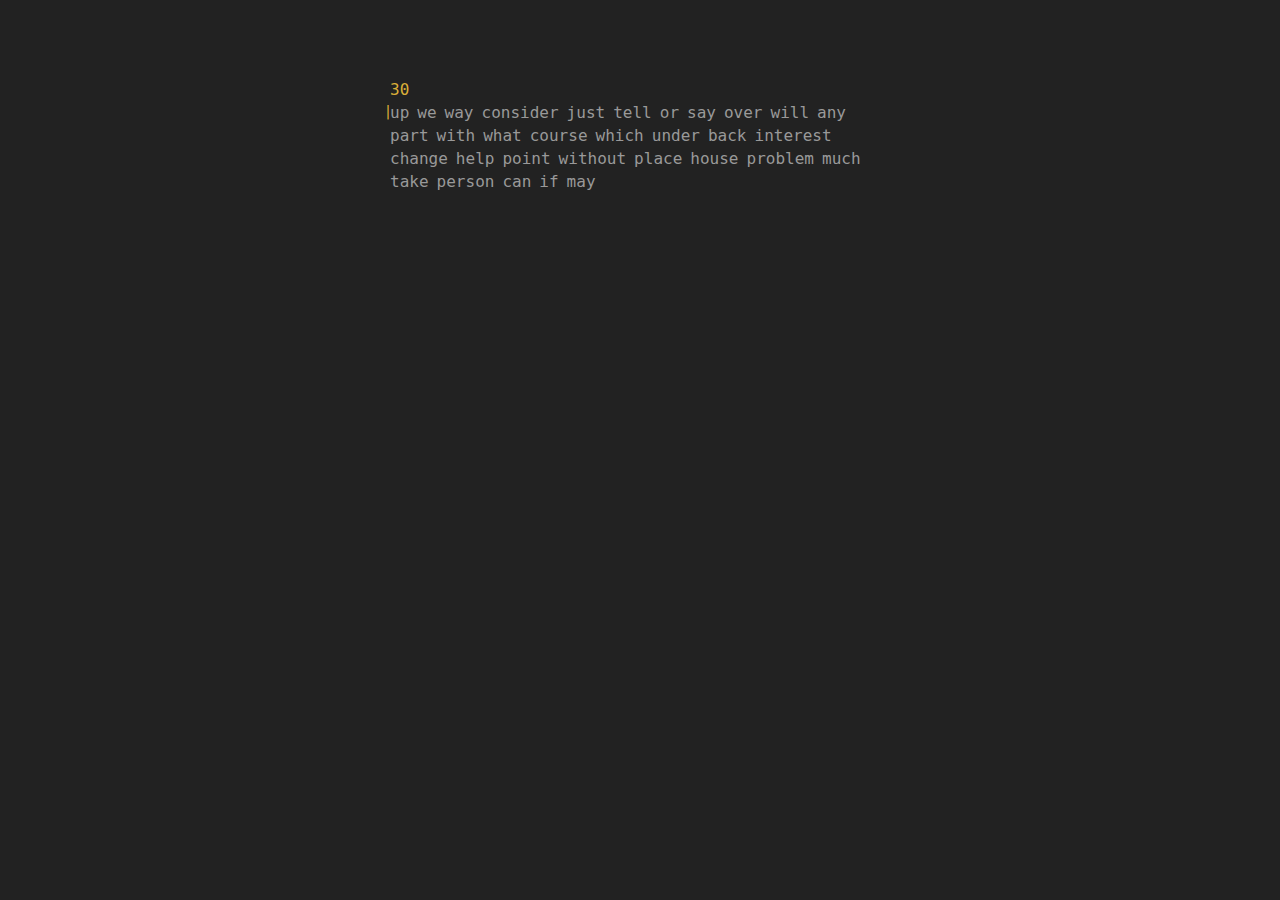
==== public/index.html @ f691807c "Starting to implement backend" ====
<!DOCTYPE html>
<html lang="en">

<head>
    <meta charset="UTF-8">
    <meta name="viewport" content="width=device-width, initial-scale=1.0">
    <title>Monkey Type - Test your typing skills!</title>
    <link rel="stylesheet" href="styles.css">
</head>

<body>
    <main>
        <!-- Sección del juego -->
        <section id="game">
            <time></time> <!-- Mostrar el tiempo restante -->
            <p></p> <!-- Contiene las palabras a escribir -->
            <input autofocus> <!-- Campo de texto oculto para capturar la entrada del usuario -->
        </section>

        <!-- Sección de resultados -->
        <section id="results">
            <h2>wpm</h2>
            <h3 id="results-wpm"></h3> <!-- Mostrar las palabras por minuto -->

            <h2>accuracy</h2>
            <h3 id="results-accuracy"></h3> <!-- Mostrar la precisión -->

            <button id="reload-button" aria-label="Reload">
                <!-- Botón para reiniciar el juego con un ícono de recargar -->
                <svg width="24" height="24" viewBox="0 0 24 24" fill="none" stroke="currentColor" stroke-width="1.5"
                    stroke-linecap="round" stroke-linejoin="round">
                    <path stroke="none" d="M0 0h24v24H0z" fill="none" />
                    <path d="M19.933 13.041a8 8 0 1 1 -9.925 -8.788c3.899 -1 7.935 1.007 9.425 4.747" />
                    <path d="M20 4v5h-5" />
                </svg>
            </button>
        </section>

    </main>
</body>
<script type="module">
    // Importar las palabras iniciales desde un archivo externo
    import { words as INITIAL_WORDS } from '../data.js'

    // Seleccionar elementos del DOM
    const $time = document.querySelector('time')
    const $paragraph = document.querySelector('p')
    const $input = document.querySelector('input')
    const $game = document.querySelector('#game')
    const $results = document.querySelector('#results')
    const $wpm = $results.querySelector('#results-wpm')
    const $accuracy = $results.querySelector('#results-accuracy')
    const $button = document.querySelector('#reload-button')

    const INITIAL_TIME = 30; // Tiempo inicial del juego en segundos

    let words = []; // Array para almacenar las palabras a escribir
    let currentTime = INITIAL_TIME; // Tiempo restante
    let intervalId; // Identificador del intervalo del cronómetro

    // Inicializar el juego
    initGame();
    initEvents();

    function initGame() {
        // Mostrar el juego y ocultar los resultados
        $game.style.display = 'flex'
        $results.style.display = 'none'
        $input.value = ""

        // Barajar las palabras y seleccionar las primeras 32
        words = INITIAL_WORDS.toSorted(() => Math.random() - 0.5).slice(0, 32)
        currentTime = INITIAL_TIME

        // Mostrar el tiempo inicial
        $time.textContent = currentTime

        // Generar el HTML para las palabras y letras
        $paragraph.innerHTML = words.map((word, index) => {
            const letters = word.split('')
            return `<word>
                ${letters
                    .map(letter => `<letter>${letter}</letter>`)
                    .join('')
                }
                </word>
            `
        }).join('')

        // Resaltar la primera palabra y la primera letra como activas
        const $firstWord = $paragraph.querySelector('word')
        $firstWord.classList.add('active')
        const $firstLetter = $firstWord.querySelector('letter')
        $firstLetter.classList.add('active')

        // Iniciar el cronómetro que decrementa el tiempo cada segundo
        intervalId = setInterval(() => {
            currentTime--
            $time.textContent = currentTime

            if (currentTime === 0) {
                clearInterval(intervalId) // Detener el cronómetro cuando el tiempo se agote
                gameOver() // Finalizar el juego
            }
        }, 1000)
    }

    function initEvents() {
        // Asegurarse de que el campo de texto esté enfocado cuando se presiona cualquier tecla
        document.addEventListener('keydown', () => {
            $input.focus()
        })

        // Escuchar eventos de teclado en el campo de texto
        $input.addEventListener('keydown', onKeyDown)
        $input.addEventListener('keyup', onKeyUp)

        // Reiniciar el juego cuando se presiona el botón de recargar
        $button.addEventListener('click', initGame)
    }

    function onKeyDown(event) {
        const $currentWord = $paragraph.querySelector('word.active') // Palabra actual activa
        const $currentLetter = $currentWord.querySelector('letter.active') // Letra actual activa

        const { key } = event // Extraer la tecla presionada

        // Si se presiona la barra espaciadora
        if (key === ' ') {
            event.preventDefault() // Evitar el comportamiento predeterminado (agregar un espacio)

            const $nextWord = $currentWord.nextElementSibling // Obtener la siguiente palabra
            const $nextLetter = $nextWord.querySelector('letter') // Obtener la primera letra de la siguiente palabra

            // Desactivar la palabra y la letra actual
            $currentWord.classList.remove('active', 'marked')
            $currentLetter.classList.remove('active')

            // Activar la siguiente palabra y letra
            $nextWord.classList.add('active')
            $nextLetter.classList.add('active')

            $input.value = '' // Vaciar el campo de texto

            // Verificar si hay letras incorrectas en la palabra actual
            const hasMissedLetters = $currentWord.querySelectorAll('letter:not(.correct)').length > 0
            const classToAdd = hasMissedLetters ? 'marked' : 'correct'
            $currentWord.classList.add(classToAdd)

            // Verificar si se ha terminado de escribir la última palabra
            checkIfLastWordTyped();
            return
        }

        // Si se presiona la tecla de retroceso
        if (key === 'Backspace') {
            const $prevWord = $currentWord.previousElementSibling // Obtener la palabra anterior
            const $prevLetter = $currentLetter.previousElementSibling // Obtener la letra anterior

            if (!$prevWord && !$prevLetter) {
                event.preventDefault()
                return
            }

            // Si hay una palabra marcada y no hay una letra anterior
            const $wordMarked = $paragraph.querySelector('word.marked')
            if ($wordMarked && !$prevLetter) {
                event.preventDefault()
                $prevWord.classList.remove('marked') // Desmarcar la palabra anterior
                $prevWord.classList.add('active') // Activar la palabra anterior

                const $letterToGo = $prevWord.querySelector('letter:last-child') // Obtener la última letra de la palabra anterior

                // Cambiar el estado de las letras activas
                $currentLetter.classList.remove('active')
                $letterToGo.classList.add('active')

                // Rellenar el input con las letras correctas e incorrectas de la palabra anterior
                $input.value = [
                    ...$prevWord.querySelectorAll('letter.correct, letter.incorrect')
                ].map($el => {
                    return $el.classList.contains('correct') ? $el.innerText : '*'
                }).join('')
            }
        }
    }

    function onKeyUp() {
        // Recuperar la palabra y letra actuales
        const $currentWord = $paragraph.querySelector('word.active')
        const $currentLetter = $currentWord.querySelector('letter.active')

        const currentWord = $currentWord.textContent.trim() // Eliminar espacios en blanco
        $input.maxLength = currentWord.length // Limitar la longitud del input a la longitud de la palabra actual

        const $allLetters = $currentWord.querySelectorAll('letter') // Obtener todas las letras de la palabra actual

        // Limpiar las clases de todas las letras
        $allLetters.forEach($letter => $letter.classList.remove('correct', 'incorrect'))

        // Comparar las letras ingresadas con las letras correctas
        $input.value.split('').forEach((char, index) => {
            const $letter = $allLetters[index]
            const letterToCheck = currentWord[index]

            const isCorrect = char === letterToCheck
            const letterClass = isCorrect ? "correct" : "incorrect"
            $letter.classList.add(letterClass)
        })

        // Cambiar el estado de las letras activas
        $currentLetter.classList.remove('active', 'is-last')
        const inputLength = $input.value.length
        const $nextActiveLetter = $allLetters[inputLength]

        if ($nextActiveLetter) {
            $nextActiveLetter.classList.add('active')
        } else {
            $currentLetter.classList.add('active', 'is-last')
        }

        // Verificar si se ha terminado de escribir la última palabra
        checkIfLastWordTyped();
    }

    function checkIfLastWordTyped() {
        const $currentWord = $paragraph.querySelector('word.active'); // Obtener la palabra actual activa
        const $nextWord = $currentWord.nextElementSibling; // Obtener la siguiente palabra

        if (!$nextWord) { // Si no hay más palabras (es la última)
            const $allLetters = $currentWord.querySelectorAll('letter');
            const totalTyped = $input.value.length;

            // Si el número de letras tipeadas es igual al total de letras de la palabra
            if (totalTyped >= $allLetters.length) {
                clearInterval(intervalId); // Parar el cronómetro
                gameOver(); // Mostrar los resultados
            }
        }
    }

    function gameOver() {
        $game.style.display = 'none' // Ocultar el juego
        $results.style.display = 'flex' // Mostrar los resultados

        // Calcular palabras correctas, letras correctas e incorrectas
        const correctWords = $paragraph.querySelectorAll('word.correct').length
        const correctLetter = $paragraph.querySelectorAll('letter.correct').length
        const incorrectLetter = $paragraph.querySelectorAll('letter.incorrect').length

        const totalLetters = correctLetter + incorrectLetter
        const accuracy = totalLetters > 0
            ? (correctLetter / totalLetters) * 100
            : 0

        // Calcular palabras por minuto (wpm) y precisión
        const wpm = correctWords * 60 / INITIAL_TIME
        $wpm.textContent = wpm
        $accuracy.textContent = `${accuracy.toFixed(2)}%`
    }
</script>

</html>
---- public/styles.css ----
/* Definición de variables CSS (variables de color) */
  :root {
    color-scheme: dark light;
    --yellow: #daaf38;
    --green: #00b755;
    --red: #ca4754;
    --black: #222;
    --gray: #999;
}

/* Estilo general del body */
body {
    font-family: "Cascadia code", monospace;
    background-color: var(--black);
    display: grid;
    place-content: center;
    padding: 32px;
    margin-top: 32px;
}

/* Estilos para la sección principal del juego */
section {
    padding: 16px;
    display: flex;
    flex-direction: column;
    max-width: 500px;
    gap: 4px;
}

/* Estilo para el elemento de tiempo */
time {
    color: var(--yellow);
}

/* Estilo para el input (campo de texto), haciéndolo invisible y no interactivo */
input {
    z-index: -999;
    position: absolute;
    top: 0;
    left: 0;
    pointer-events: none;
    opacity: 0;
}

/* Estilo para los párrafos que contienen las palabras */
p {
    display: flex;
    flex-wrap: wrap;
    gap: 3px 8px;
    margin: 0;
}

/* Estilos para cada letra individual */
letter {
    color: var(--gray);
    position: relative;

    /* Indicador de letra activa (el cursor) */
    &.active::before {
        content: '|';
        color: var(--yellow);
        font-size: 14px;
        position: absolute;
        left: -65%;
        animation: 1s blink infinite ease-in-out;
    }

    /* Ajusta la posición del cursor para la última letra */
    &.active.is-last::before {
        left: 65%
    }

    /* Colorea la letra correcta en verde */
    &.correct {
        color: var(--green);
    }

    /* Colorea la letra incorrecta en rojo */
    &.incorrect {
        color: var(--red);
    }
}

/* Estilos para las palabras */
word {
    border-bottom: 1.5px solid transparent;
    transition: border-color 0.1s ease-in-out;

    /* Resalta la palabra si contiene errores */
    &.marked {
        border-color: var(--red);
    }
}

/* Animación de parpadeo para el cursor */
@keyframes blink {
    0%, 25% {
        opacity: 1;
    }
    75% {
        opacity: 0;
    }
}

/* Oculta la sección de resultados inicialmente */
#results {
    display: none;
}

/* Estilos para los encabezados de los resultados */
h2 {
    font-weight: 400;
    opacity: .4;
    margin: 0;
    font-size: 16px;
}

/* Estilos para los resultados mostrados */
h3 {
    font-weight: 400;
    margin: 0px;
    font-size: 24px;
    color: var(--yellow);
}

/* Estilos para el botón de recargar */
#reload-button {
    background-color: transparent;
    border: 0;
    margin-top: 32px;
    opacity: .4;
    padding: 8px;
    display: inline-block;
    transition: opacity 0.3s ease-in-out, transform 0.3s ease-in-out;
    border-radius: 16px;

    /* Efecto hover para el botón de recargar */
    &:hover {
        background: #444;
        opacity: 1;
        scale: 110%;
        cursor: pointer;
    }
}
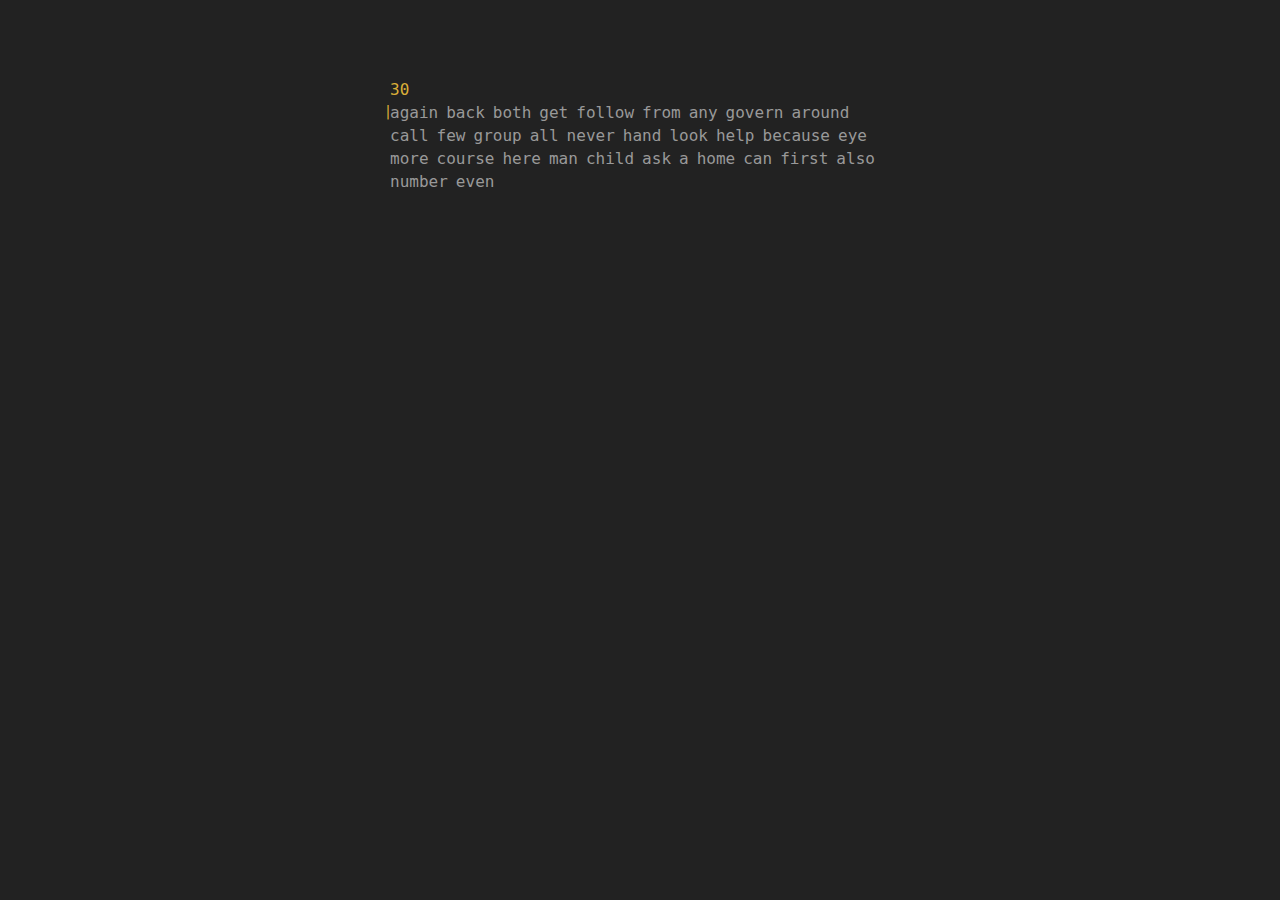
==== commit d0401737: "Backend 90% done" ====
--- a/public/index.html
+++ b/public/index.html
@@ -1,263 +1,289 @@
 <!DOCTYPE html>
 <html lang="en">
 
-<head>
-    <meta charset="UTF-8">
-    <meta name="viewport" content="width=device-width, initial-scale=1.0">
-    <title>Monkey Type - Test your typing skills!</title>
-    <link rel="stylesheet" href="styles.css">
-</head>
-
-<body>
-    <main>
-        <!-- Sección del juego -->
-        <section id="game">
-            <time></time> <!-- Mostrar el tiempo restante -->
-            <p></p> <!-- Contiene las palabras a escribir -->
-            <input autofocus> <!-- Campo de texto oculto para capturar la entrada del usuario -->
-        </section>
-
-        <!-- Sección de resultados -->
-        <section id="results">
-            <h2>wpm</h2>
-            <h3 id="results-wpm"></h3> <!-- Mostrar las palabras por minuto -->
-
-            <h2>accuracy</h2>
-            <h3 id="results-accuracy"></h3> <!-- Mostrar la precisión -->
-
-            <button id="reload-button" aria-label="Reload">
-                <!-- Botón para reiniciar el juego con un ícono de recargar -->
-                <svg width="24" height="24" viewBox="0 0 24 24" fill="none" stroke="currentColor" stroke-width="1.5"
-                    stroke-linecap="round" stroke-linejoin="round">
+    <head>
+        <meta charset="UTF-8">
+        <meta name="viewport" content="width=device-width, initial-scale=1.0">
+        <title>Monkey Type - Test your typing skills!</title>
+        <link rel="stylesheet" href="styles.css">
+    </head>
+
+    <body>
+        <main>
+            <!-- Sección del juego -->
+            <section id="game">
+                <time></time> <!-- Mostrar el tiempo restante -->
+                <p></p> <!-- Contiene las palabras a escribir -->
+                <input autofocus> <!-- Campo de texto oculto para capturar la entrada del usuario -->
+            </section>
+
+            <!-- Sección de resultados -->
+            <section id="results">
+                <h2>wpm</h2>
+                <h3 id="results-wpm"></h3> <!-- Mostrar las palabras por minuto -->
+
+                <h2>accuracy</h2>
+                <h3 id="results-accuracy"></h3> <!-- Mostrar la precisión -->
+
+                <button id="reload-button" aria-label="Reload">
+                    <!-- Botón para reiniciar el juego con un ícono de recargar -->
+                    <svg width="24" height="24" viewBox="0 0 24 24" fill="none" stroke="currentColor" stroke-width="1.5"
+                         stroke-linecap="round" stroke-linejoin="round">
                     <path stroke="none" d="M0 0h24v24H0z" fill="none" />
                     <path d="M19.933 13.041a8 8 0 1 1 -9.925 -8.788c3.899 -1 7.935 1.007 9.425 4.747" />
                     <path d="M20 4v5h-5" />
-                </svg>
-            </button>
-        </section>
-
-    </main>
-</body>
-<script type="module">
-    // Importar las palabras iniciales desde un archivo externo
-    import { words as INITIAL_WORDS } from '../data.js'
-
-    // Seleccionar elementos del DOM
-    const $time = document.querySelector('time')
-    const $paragraph = document.querySelector('p')
-    const $input = document.querySelector('input')
-    const $game = document.querySelector('#game')
-    const $results = document.querySelector('#results')
-    const $wpm = $results.querySelector('#results-wpm')
-    const $accuracy = $results.querySelector('#results-accuracy')
-    const $button = document.querySelector('#reload-button')
-
-    const INITIAL_TIME = 30; // Tiempo inicial del juego en segundos
-
-    let words = []; // Array para almacenar las palabras a escribir
-    let currentTime = INITIAL_TIME; // Tiempo restante
-    let intervalId; // Identificador del intervalo del cronómetro
-
-    // Inicializar el juego
-    initGame();
-    initEvents();
-
-    function initGame() {
-        // Mostrar el juego y ocultar los resultados
-        $game.style.display = 'flex'
-        $results.style.display = 'none'
-        $input.value = ""
-
-        // Barajar las palabras y seleccionar las primeras 32
-        words = INITIAL_WORDS.toSorted(() => Math.random() - 0.5).slice(0, 32)
-        currentTime = INITIAL_TIME
-
-        // Mostrar el tiempo inicial
-        $time.textContent = currentTime
-
-        // Generar el HTML para las palabras y letras
-        $paragraph.innerHTML = words.map((word, index) => {
-            const letters = word.split('')
-            return `<word>
-                ${letters
-                    .map(letter => `<letter>${letter}</letter>`)
-                    .join('')
-                }
-                </word>
-            `
-        }).join('')
-
-        // Resaltar la primera palabra y la primera letra como activas
-        const $firstWord = $paragraph.querySelector('word')
-        $firstWord.classList.add('active')
-        const $firstLetter = $firstWord.querySelector('letter')
-        $firstLetter.classList.add('active')
-
-        // Iniciar el cronómetro que decrementa el tiempo cada segundo
-        intervalId = setInterval(() => {
-            currentTime--
-            $time.textContent = currentTime
-
-            if (currentTime === 0) {
-                clearInterval(intervalId) // Detener el cronómetro cuando el tiempo se agote
-                gameOver() // Finalizar el juego
-            }
-        }, 1000)
-    }
-
-    function initEvents() {
-        // Asegurarse de que el campo de texto esté enfocado cuando se presiona cualquier tecla
-        document.addEventListener('keydown', () => {
-            $input.focus()
-        })
-
-        // Escuchar eventos de teclado en el campo de texto
-        $input.addEventListener('keydown', onKeyDown)
-        $input.addEventListener('keyup', onKeyUp)
-
-        // Reiniciar el juego cuando se presiona el botón de recargar
-        $button.addEventListener('click', initGame)
-    }
-
-    function onKeyDown(event) {
-        const $currentWord = $paragraph.querySelector('word.active') // Palabra actual activa
-        const $currentLetter = $currentWord.querySelector('letter.active') // Letra actual activa
-
-        const { key } = event // Extraer la tecla presionada
-
-        // Si se presiona la barra espaciadora
-        if (key === ' ') {
-            event.preventDefault() // Evitar el comportamiento predeterminado (agregar un espacio)
-
-            const $nextWord = $currentWord.nextElementSibling // Obtener la siguiente palabra
-            const $nextLetter = $nextWord.querySelector('letter') // Obtener la primera letra de la siguiente palabra
-
-            // Desactivar la palabra y la letra actual
-            $currentWord.classList.remove('active', 'marked')
-            $currentLetter.classList.remove('active')
-
-            // Activar la siguiente palabra y letra
-            $nextWord.classList.add('active')
-            $nextLetter.classList.add('active')
-
-            $input.value = '' // Vaciar el campo de texto
-
-            // Verificar si hay letras incorrectas en la palabra actual
-            const hasMissedLetters = $currentWord.querySelectorAll('letter:not(.correct)').length > 0
-            const classToAdd = hasMissedLetters ? 'marked' : 'correct'
-            $currentWord.classList.add(classToAdd)
-
-            // Verificar si se ha terminado de escribir la última palabra
-            checkIfLastWordTyped();
-            return
-        }
-
-        // Si se presiona la tecla de retroceso
-        if (key === 'Backspace') {
-            const $prevWord = $currentWord.previousElementSibling // Obtener la palabra anterior
-            const $prevLetter = $currentLetter.previousElementSibling // Obtener la letra anterior
-
-            if (!$prevWord && !$prevLetter) {
-                event.preventDefault()
-                return
-            }
-
-            // Si hay una palabra marcada y no hay una letra anterior
-            const $wordMarked = $paragraph.querySelector('word.marked')
-            if ($wordMarked && !$prevLetter) {
-                event.preventDefault()
-                $prevWord.classList.remove('marked') // Desmarcar la palabra anterior
-                $prevWord.classList.add('active') // Activar la palabra anterior
-
-                const $letterToGo = $prevWord.querySelector('letter:last-child') // Obtener la última letra de la palabra anterior
-
-                // Cambiar el estado de las letras activas
-                $currentLetter.classList.remove('active')
-                $letterToGo.classList.add('active')
-
-                // Rellenar el input con las letras correctas e incorrectas de la palabra anterior
-                $input.value = [
-                    ...$prevWord.querySelectorAll('letter.correct, letter.incorrect')
-                ].map($el => {
-                    return $el.classList.contains('correct') ? $el.innerText : '*'
+                    </svg>
+                </button>
+
+                <!-- Contenedor para mostrar las estadísticas obtenidas del servidor -->
+                <div id="all-stats">
+                    <h2>Estadísticas de usuarios</h2>
+                    <!-- Aquí se mostrarán las estadísticas -->
+                </div>
+            </section>
+
+        </main>
+
+        <script type="module">
+            // Importar las palabras iniciales desde un archivo externo
+            import { words as INITIAL_WORDS } from './data.js'
+
+                    // Seleccionar elementos del DOM
+                    const $time = document.querySelector('time')
+            const $paragraph = document.querySelector('p')
+            const $input = document.querySelector('input')
+            const $game = document.querySelector('#game')
+            const $results = document.querySelector('#results')
+            const $wpm = $results.querySelector('#results-wpm')
+            const $accuracy = $results.querySelector('#results-accuracy')
+            const $button = document.querySelector('#reload-button')
+
+            const INITIAL_TIME = 30; // Tiempo inicial del juego en segundos
+
+            let words = []; // Array para almacenar las palabras a escribir
+            let currentTime = INITIAL_TIME; // Tiempo restante
+            let intervalId; // Identificador del intervalo del cronómetro
+
+            // Inicializar el juego
+            initGame();
+            initEvents();
+
+            function initGame() {
+                $game.style.display = 'flex'
+                $results.style.display = 'none'
+                $input.value = ""
+
+                words = INITIAL_WORDS.toSorted(() => Math.random() - 0.5).slice(0, 32)
+                currentTime = INITIAL_TIME
+                $time.textContent = currentTime
+
+                $paragraph.innerHTML = words.map(word => {
+                    const letters = word.split('')
+                    return `<word>${letters.map(letter => `<letter>${letter}</letter>`).join('')}</word>`
                 }).join('')
-            }
-        }
-    }
-
-    function onKeyUp() {
-        // Recuperar la palabra y letra actuales
-        const $currentWord = $paragraph.querySelector('word.active')
-        const $currentLetter = $currentWord.querySelector('letter.active')
-
-        const currentWord = $currentWord.textContent.trim() // Eliminar espacios en blanco
-        $input.maxLength = currentWord.length // Limitar la longitud del input a la longitud de la palabra actual
-
-        const $allLetters = $currentWord.querySelectorAll('letter') // Obtener todas las letras de la palabra actual
-
-        // Limpiar las clases de todas las letras
-        $allLetters.forEach($letter => $letter.classList.remove('correct', 'incorrect'))
-
-        // Comparar las letras ingresadas con las letras correctas
-        $input.value.split('').forEach((char, index) => {
-            const $letter = $allLetters[index]
-            const letterToCheck = currentWord[index]
-
-            const isCorrect = char === letterToCheck
-            const letterClass = isCorrect ? "correct" : "incorrect"
-            $letter.classList.add(letterClass)
-        })
-
-        // Cambiar el estado de las letras activas
-        $currentLetter.classList.remove('active', 'is-last')
-        const inputLength = $input.value.length
-        const $nextActiveLetter = $allLetters[inputLength]
-
-        if ($nextActiveLetter) {
-            $nextActiveLetter.classList.add('active')
-        } else {
-            $currentLetter.classList.add('active', 'is-last')
-        }
-
-        // Verificar si se ha terminado de escribir la última palabra
-        checkIfLastWordTyped();
-    }
-
-    function checkIfLastWordTyped() {
-        const $currentWord = $paragraph.querySelector('word.active'); // Obtener la palabra actual activa
-        const $nextWord = $currentWord.nextElementSibling; // Obtener la siguiente palabra
-
-        if (!$nextWord) { // Si no hay más palabras (es la última)
-            const $allLetters = $currentWord.querySelectorAll('letter');
-            const totalTyped = $input.value.length;
-
-            // Si el número de letras tipeadas es igual al total de letras de la palabra
-            if (totalTyped >= $allLetters.length) {
-                clearInterval(intervalId); // Parar el cronómetro
-                gameOver(); // Mostrar los resultados
-            }
-        }
-    }
-
-    function gameOver() {
-        $game.style.display = 'none' // Ocultar el juego
-        $results.style.display = 'flex' // Mostrar los resultados
-
-        // Calcular palabras correctas, letras correctas e incorrectas
-        const correctWords = $paragraph.querySelectorAll('word.correct').length
-        const correctLetter = $paragraph.querySelectorAll('letter.correct').length
-        const incorrectLetter = $paragraph.querySelectorAll('letter.incorrect').length
-
-        const totalLetters = correctLetter + incorrectLetter
-        const accuracy = totalLetters > 0
-            ? (correctLetter / totalLetters) * 100
-            : 0
-
-        // Calcular palabras por minuto (wpm) y precisión
-        const wpm = correctWords * 60 / INITIAL_TIME
-        $wpm.textContent = wpm
-        $accuracy.textContent = `${accuracy.toFixed(2)}%`
-    }
-</script>
-
-</html>+
+                const $firstWord = $paragraph.querySelector('word')
+                $firstWord.classList.add('active')
+                const $firstLetter = $firstWord.querySelector('letter')
+                $firstLetter.classList.add('active')
+
+                intervalId = setInterval(() => {
+                    currentTime--
+                    $time.textContent = currentTime
+
+                    if (currentTime === 0) {
+                        clearInterval(intervalId)
+                        gameOver()
+                    }
+                }, 1000)
+            }
+
+            function initEvents() {
+                document.addEventListener('keydown', () => $input.focus())
+                $input.addEventListener('keydown', onKeyDown)
+                $input.addEventListener('keyup', onKeyUp)
+                $button.addEventListener('click', initGame)
+            }
+
+            function onKeyDown(event) {
+                const $currentWord = $paragraph.querySelector('word.active')
+                const $currentLetter = $currentWord.querySelector('letter.active')
+                const {key} = event
+
+                if (key === ' ') {
+                    event.preventDefault()
+
+                    const $nextWord = $currentWord.nextElementSibling
+                    const $nextLetter = $nextWord.querySelector('letter')
+
+                    $currentWord.classList.remove('active', 'marked')
+                    $currentLetter.classList.remove('active')
+
+                    $nextWord.classList.add('active')
+                    $nextLetter.classList.add('active')
+                    $input.value = ''
+
+                    const hasMissedLetters = $currentWord.querySelectorAll('letter:not(.correct)').length > 0
+                    const classToAdd = hasMissedLetters ? 'marked' : 'correct'
+                    $currentWord.classList.add(classToAdd)
+
+                    checkIfLastWordTyped()
+                    return
+                }
+
+                if (key === 'Backspace') {
+                    const $prevWord = $currentWord.previousElementSibling
+                    const $prevLetter = $currentLetter.previousElementSibling
+
+                    if (!$prevWord && !$prevLetter) {
+                        event.preventDefault()
+                        return
+                    }
+
+                    const $wordMarked = $paragraph.querySelector('word.marked')
+                    if ($wordMarked && !$prevLetter) {
+                        event.preventDefault()
+                        $prevWord.classList.remove('marked')
+                        $prevWord.classList.add('active')
+
+                        const $letterToGo = $prevWord.querySelector('letter:last-child')
+                        $currentLetter.classList.remove('active')
+                        $letterToGo.classList.add('active')
+
+                        $input.value = [
+                            ...$prevWord.querySelectorAll('letter.correct, letter.incorrect')
+                        ].map($el => ($el.classList.contains('correct') ? $el.innerText : '*')).join('')
+                    }
+                }
+            }
+
+            function onKeyUp() {
+                const $currentWord = $paragraph.querySelector('word.active')
+                const $currentLetter = $currentWord.querySelector('letter.active')
+
+                const currentWord = $currentWord.textContent.trim()
+                $input.maxLength = currentWord.length
+
+                const $allLetters = $currentWord.querySelectorAll('letter')
+                $allLetters.forEach($letter => $letter.classList.remove('correct', 'incorrect'))
+
+                $input.value.split('').forEach((char, index) => {
+                    const $letter = $allLetters[index]
+                    const isCorrect = char === currentWord[index]
+                    const letterClass = isCorrect ? "correct" : "incorrect"
+                    $letter.classList.add(letterClass)
+                })
+
+                $currentLetter.classList.remove('active', 'is-last')
+                const inputLength = $input.value.length
+                const $nextActiveLetter = $allLetters[inputLength]
+
+                if ($nextActiveLetter) {
+                    $nextActiveLetter.classList.add('active')
+                } else {
+                    $currentLetter.classList.add('active', 'is-last')
+                }
+
+                checkIfLastWordTyped()
+            }
+
+            function checkIfLastWordTyped() {
+                const $currentWord = $paragraph.querySelector('word.active')
+                const $nextWord = $currentWord.nextElementSibling
+
+                if (!$nextWord) {
+                    const $allLetters = $currentWord.querySelectorAll('letter')
+                    if ($input.value.length >= $allLetters.length) {
+                        clearInterval(intervalId)
+                        gameOver()
+                    }
+                }
+            }
+
+            function gameOver() {
+                $game.style.display = 'none'
+                $results.style.display = 'flex'
+
+                const correctWords = $paragraph.querySelectorAll('word.correct').length
+                const correctLetters = $paragraph.querySelectorAll('letter.correct').length
+                const incorrectLetters = $paragraph.querySelectorAll('letter.incorrect').length
+
+                const totalLetters = correctLetters + incorrectLetters
+                const accuracy = totalLetters > 0 ? (correctLetters / totalLetters) * 100 : 0
+                const wpm = correctWords * 60 / INITIAL_TIME
+
+                $wpm.textContent = wpm
+                $accuracy.textContent = `${accuracy.toFixed(2)}%`
+
+                const username = prompt("Enter your username:")
+                fetch('../src/saveStats.php', {
+                    method: 'POST',
+                    headers: {'Content-Type': 'application/x-www-form-urlencoded'},
+                    body: `username=${username}&wpm=${wpm}&accuracy=${accuracy}`
+                })
+                        .then(response => response.text())
+                        .then(data => console.log(data))
+                        .catch(error => console.error('Error:', error))
+            }
+
+            // Obtener las estadísticas del servidor
+            fetch('../src/fetchStats.php')
+                    .then(response => response.json())
+                    .then(data => {
+                        console.log(data)
+                        mostrarEstadisticas(data)
+                    })
+                    .catch(error => console.error('Error al obtener las estadísticas:', error))
+
+            // Función para mostrar las estadísticas en el frontend
+            function mostrarEstadisticas(stats) {
+                const statsSection = document.getElementById('all-stats')
+                statsSection.innerHTML = ''; // Limpiar el contenido antes de agregar nuevas estadísticas
+
+                if (stats.length === 0) {
+                    statsSection.innerHTML = '<p>No hay estadísticas disponibles.</p>';
+                    return;
+                }
+
+                // Crear una tabla para mostrar las estadísticas
+                const table = document.createElement('table');
+                table.classList.add('stats-table'); // Añadir clase para el estilo
+
+                // Crear el encabezado de la tabla
+                const header = `
+            <thead>
+                <tr>
+                    <th>Usuario</th>
+                    <th>WPM</th>
+                    <th>Precisión</th>
+                    <th>Fecha</th>
+                </tr>
+            </thead>
+        `;
+                table.innerHTML = header;
+
+                const tbody = document.createElement('tbody');
+
+                // Agregar las filas con los datos de las estadísticas
+                stats.forEach(stat => {
+                    const row = `
+                <tr>
+                    <td>${stat.username}</td>
+                    <td>${stat.wpm}</td>
+                    <td>${stat.accuracy}%</td>
+                    <td>${new Date(stat.created_at).toLocaleDateString()}</td>
+                </tr>
+            `;
+                    tbody.innerHTML += row;
+                });
+
+                table.appendChild(tbody);
+                statsSection.appendChild(table);
+            }
+
+
+        </script>
+
+    </body>
+
+</html>
--- a/public/styles.css
+++ b/public/styles.css
@@ -1,5 +1,5 @@
-  /* Definición de variables CSS (variables de color) */
-  :root {
+/* Definición de variables CSS (variables de color) */
+:root {
     color-scheme: dark light;
     --yellow: #daaf38;
     --green: #00b755;
@@ -141,4 +141,63 @@
         scale: 110%;
         cursor: pointer;
     }
-}+}
+
+/* Estilos para el contenedor de estadísticas */
+#all-stats {
+    margin-top: 32px;
+    padding: 16px;
+    background-color: #2b2b2b;
+    border-radius: 8px;
+    box-shadow: 0 4px 8px rgba(0, 0, 0, 0.3);
+    color: var(--gray);
+    font-size: 16px;
+    max-height: 300px;
+    overflow-y: auto;
+    text-align: left;
+    width: 100%;
+    max-width: 400px;
+}
+
+/* Estilo para cada estadística individual */
+#all-stats div {
+    display: flex;
+    justify-content: space-between;
+    padding: 8px 0;
+    border-bottom: 1px solid #444;
+}
+
+/* Última estadística sin borde inferior */
+#all-stats div:last-child {
+    border-bottom: none;
+}
+
+/* Estilos para los nombres de usuario en las estadísticas */
+#all-stats div span.username {
+    font-weight: bold;
+    color: var(--yellow) !important;
+}
+
+/* Estilos para los valores de WPM y precisión */
+#all-stats div span.wpm,
+#all-stats div span.accuracy {
+    color: var(--green) !important;
+    margin-left: 8px;
+    flex-grow: 1;
+    text-align: center;
+}
+
+/* Estilos para la fecha */
+#all-stats div span.date {
+    font-size: 12px;
+    color: var(--gray);
+    opacity: 0.8;
+    margin-left: 8px;
+    flex-grow: 1;
+    text-align: right;
+}
+
+
+#all-stats div span {
+    color: #e0e0e0;
+}
